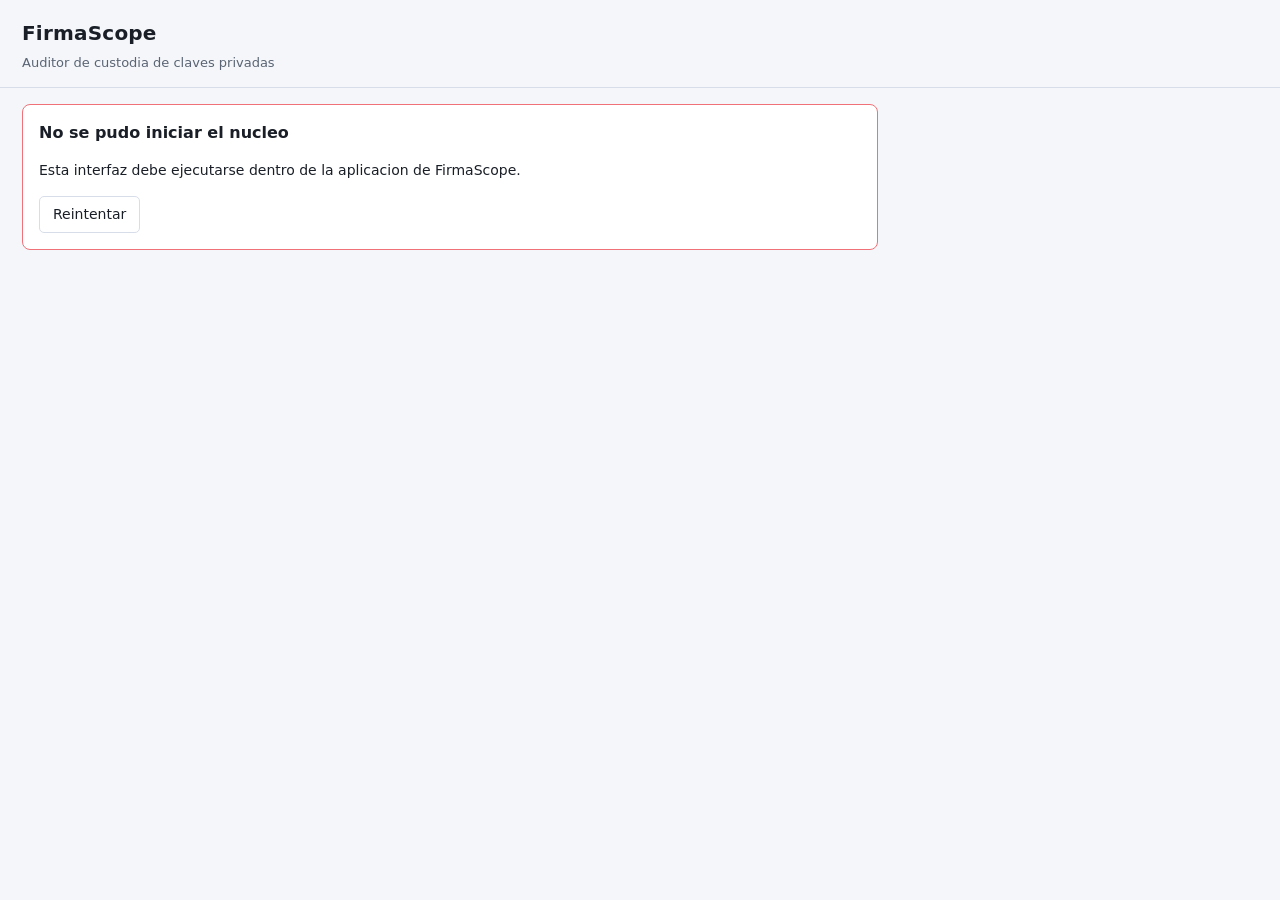
==== src/firmascope/ui/index.html @ 5983fed8 "Panel en el navegador, copiar la credencial y resaltar la salida de la clave Panel (`firmascope pane" ====
<!doctype html>
<html lang="es">
<head>
<meta charset="utf-8">
<meta name="viewport" content="width=device-width, initial-scale=1">
<title>FirmaScope</title>
<link rel="stylesheet" href="app.css">
</head>
<body>
<header>
  <h1>FirmaScope</h1>
  <p class="sub" id="subtitle">Auditor de custodia de claves privadas</p>
  <p class="version" id="version"></p>
</header>

<div id="notice" class="notice" role="alert" hidden></div>

<main>
  <!-- Arranque: fallo al hablar con el nucleo -->
  <section id="view-error" hidden>
    <div class="card bad">
      <h2>No se pudo iniciar el nucleo</h2>
      <p id="error-detail"></p>
      <button data-action="retry-hello">Reintentar</button>
    </div>
  </section>

  <!-- Configuracion: se pinta desde el esquema del nucleo -->
  <section id="view-setup" hidden>
    <div class="card">
      <h2>Configurar la auditoria</h2>
      <p class="sub">Puede dejar el sitio vacio: podra abrir la pagina una vez
      iniciada la sesion.</p>
      <form id="setup-form" autocomplete="off"></form>
      <details id="advanced-wrap">
        <summary>Opciones avanzadas</summary>
        <div id="setup-advanced"></div>
      </details>
      <div id="setup-problems" class="problems" hidden></div>
      <div class="actions">
        <button id="start" data-action="start" class="primary">Iniciar auditoria</button>
      </div>
    </div>
  </section>

  <!-- Confirmacion de credencial real -->
  <section id="view-consent" hidden>
    <div class="card bad">
      <h2>Uso de su e.firma real</h2>
      <ul id="consent-warnings"></ul>
      <p>Escriba <code>ACEPTO</code> para continuar.</p>
      <input type="text" id="consent-input" autocomplete="off" spellcheck="false">
      <div class="actions">
        <button data-action="consent-cancel">Cancelar</button>
        <button data-action="consent-ok" class="danger">Continuar</button>
      </div>
    </div>
  </section>

  <!-- Sesion en marcha -->
  <section id="view-session" hidden>
    <div class="card" id="stage-card">
      <div class="stage-head">
        <h2 id="stage-title">—</h2>
        <span class="pill" id="stage-network">—</span>
      </div>
      <p id="stage-instruction"></p>
      <p class="warn" id="stage-note" hidden></p>
      <ol class="stages" id="stage-list"></ol>
      <div class="actions">
        <button data-action="next" class="primary">Siguiente</button>
        <button data-action="back">Regresar</button>
        <button data-action="retry">Repetir</button>
        <button data-action="cancel" class="danger">Cancelar proceso</button>
      </div>
    </div>

    <div class="card" id="credential-card" hidden>
      <h3>Credencial de laboratorio</h3>
      <p class="sub">Use estos archivos en el portal. No son del SAT.</p>
      <dl class="kv" id="credential-info"></dl>
    </div>

    <div class="card">
      <h3>Pagina</h3>
      <div class="row">
        <input type="text" id="url-input" placeholder="portal.ejemplo.mx"
               autocomplete="off" spellcheck="false">
        <button data-action="navigate">Abrir</button>
      </div>
      <div class="row">
        <button data-action="offline">Cortar la red</button>
        <button data-action="online">Restablecer la red</button>
        <button data-action="live">Opciones en marcha</button>
      </div>
      <p class="sub" id="session-status"></p>
    </div>

    <div class="card">
      <h3>Observado en vivo</h3>
      <div class="feed" id="feed"></div>
    </div>
  </section>

  <!-- Opciones modificables en marcha -->
  <section id="view-live" hidden>
    <div class="card">
      <h2>Opciones modificables en marcha</h2>
      <p class="sub">Lo que no aparece aqui cambiaria el significado de lo ya
      registrado: exige una sesion nueva.</p>
      <form id="live-form" autocomplete="off"></form>
      <div class="actions">
        <button data-action="live-close">Volver</button>
      </div>
    </div>
  </section>

  <!-- Resultado -->
  <section id="view-report" hidden>
    <div class="card">
      <h2>Resultado de la auditoria</h2>
      <dl class="kv" id="report-meta"></dl>
      <div id="report-sensors"></div>
    </div>
    <div class="card">
      <h3>Localidad del procesamiento</h3>
      <table id="report-locality"><tbody></tbody></table>
    </div>
    <div id="report-findings"></div>
    <div class="card">
      <p class="sub">El expediente completo esta en <code id="report-path"></code>.
      <strong>No observado no equivale a imposible.</strong></p>
      <div class="actions">
        <button data-action="new-session" class="primary">Nueva auditoria</button>
      </div>
    </div>
  </section>
</main>

<div id="toast" hidden></div>
<script src="app.js"></script>
</body>
</html>
---- src/firmascope/ui/app.css ----
/* Interfaz sobria a proposito: una herramienta que emite afirmaciones sobre la
   clave de alguien no deberia parecer un panel de marketing. Alto contraste,
   sin animaciones que distraigan de lo que se esta leyendo. */
:root {
  --bg: #11141a;
  --card: #1a1f27;
  --line: #2b323d;
  --fg: #e8ecf3;
  --muted: #98a3b3;
  --accent: #569cd6;
  --ok: #4ec9b0;
  --warn: #d7ba7d;
  --bad: #f07178;
  --crit: #ff5370;
}
@media (prefers-color-scheme: light) {
  :root {
    --bg: #f4f6f9; --card: #ffffff; --line: #d8dee9; --fg: #1a1f27;
    --muted: #5a6474; --accent: #1f6fb2;
  }
}
* { box-sizing: border-box; }
body {
  margin: 0; background: var(--bg); color: var(--fg);
  font: 14px/1.55 system-ui, -apple-system, "Segoe UI", sans-serif;
}
header { padding: 18px 22px 10px; border-bottom: 1px solid var(--line); }
h1 { margin: 0; font-size: 20px; letter-spacing: .2px; }
h2 { margin: 0 0 6px; font-size: 16px; }
h3 { margin: 0 0 6px; font-size: 14px; color: var(--muted);
     text-transform: uppercase; letter-spacing: .6px; }
.sub { margin: 4px 0; color: var(--muted); font-size: 13px; }
.version { margin: 2px 0 0; color: var(--muted); font-size: 12px; }
main { padding: 16px 22px 48px; max-width: 900px; }
.card {
  background: var(--card); border: 1px solid var(--line); border-radius: 8px;
  padding: 16px; margin-bottom: 14px;
}
.card.bad { border-color: var(--bad); }
code { font-family: ui-monospace, "SF Mono", Menlo, monospace; font-size: 12.5px; }

/* Campos */
label.field { display: block; margin: 12px 0 0; }
label.field > .name { display: block; font-weight: 600; margin-bottom: 2px; }
label.field > .help { display: block; color: var(--muted); font-size: 12.5px;
                      margin-bottom: 5px; }
input[type=text], input[type=password], select {
  width: 100%; padding: 7px 9px; border-radius: 5px;
  border: 1px solid var(--line); background: var(--bg); color: var(--fg);
  font: inherit;
}
input:focus, select:focus { outline: 2px solid var(--accent); outline-offset: -1px; }
.choices { display: grid; gap: 6px; margin-top: 4px; }
.choice { display: flex; gap: 8px; align-items: flex-start;
          padding: 8px 10px; border: 1px solid var(--line); border-radius: 6px; }
.choice.danger { border-color: var(--bad); }
.choice input { width: auto; margin-top: 3px; }
.choice .label { font-weight: 600; }
.choice .note { color: var(--muted); font-size: 12.5px; }
.checkbox { display: flex; gap: 8px; align-items: flex-start; margin-top: 12px; }
.checkbox input { width: auto; margin-top: 3px; }

/* Botones */
.actions { display: flex; gap: 8px; flex-wrap: wrap; margin-top: 14px; }
.row { display: flex; gap: 8px; margin-top: 8px; align-items: center; }
button {
  padding: 7px 13px; border-radius: 5px; border: 1px solid var(--line);
  background: var(--card); color: var(--fg); font: inherit; cursor: pointer;
}
button:hover:not(:disabled) { border-color: var(--accent); }
button:disabled { opacity: .45; cursor: not-allowed; }
button.primary { background: var(--accent); border-color: var(--accent); color: #0b0e13; font-weight: 600; }
button.danger { border-color: var(--bad); color: var(--bad); }

/* Etapas */
.stage-head { display: flex; align-items: baseline; gap: 10px; }
.pill { padding: 2px 9px; border-radius: 99px; font-size: 12px; font-weight: 700;
        border: 1px solid var(--line); }
.pill.OFFLINE { color: var(--warn); border-color: var(--warn); }
.pill.ONLINE { color: var(--ok); border-color: var(--ok); }
ol.stages { list-style: none; padding: 0; margin: 12px 0 0;
            display: grid; gap: 3px; }
ol.stages li { display: flex; gap: 9px; color: var(--muted); font-size: 13px; }
ol.stages li.current { color: var(--fg); font-weight: 600; }
ol.stages li .net { font-size: 11px; opacity: .8; }
.warn { color: var(--warn); }
.problems { margin-top: 12px; padding: 10px 12px; border-radius: 6px;
            border: 1px solid var(--bad); color: var(--bad); font-size: 13px; }
.problems ul { margin: 4px 0 0; padding-left: 18px; }

/* Feed */
.feed { max-height: 230px; overflow-y: auto; font-family: ui-monospace, Menlo, monospace;
        font-size: 12px; display: grid; gap: 2px; }
.feed .ev { display: grid; grid-template-columns: 170px 1fr auto; gap: 8px; }
.feed .ev .t { color: var(--accent); }
.feed .ev .d { color: var(--muted); overflow: hidden; text-overflow: ellipsis;
               white-space: nowrap; }
.feed .ev .g { color: var(--warn); }
.feed .ev.blocked .d { color: var(--ok); }
/* Salida de material privado: lo unico de la lista que no puede pasar
   desapercibido. Si fue bloqueada sigue resaltada: el sitio lo intento. */
.feed .ev.private { background: var(--bad-bg, rgba(220, 38, 38, 0.18));
  border-left: 3px solid var(--bad, #dc2626); padding-left: 5px; }
.feed .ev.private .d, .feed .ev.private .t { color: var(--bad, #dc2626); font-weight: 600; }
.kv dd .copy { margin-left: 8px; padding: 2px 8px; font-size: 12px; }
/* Aviso del nucleo sobre como se ejecuta (el panel abre un puerto local). */
.notice { margin: 0 auto 12px; max-width: 960px; padding: 10px 14px;
  border: 1px solid var(--warn, #d97706); border-radius: 6px;
  background: rgba(217, 119, 6, 0.12); color: var(--fg, inherit); }
.feed .empty { color: var(--muted); font-family: inherit; }

/* Reporte */
dl.kv { display: grid; grid-template-columns: max-content 1fr; gap: 3px 14px; margin: 8px 0 0; }
dl.kv dt { color: var(--muted); }
dl.kv dd { margin: 0; }
table { width: 100%; border-collapse: collapse; font-size: 13px; }
table td { padding: 4px 6px; border-bottom: 1px solid var(--line); }
table td:last-child { text-align: right; font-weight: 600; }
.finding { border-left: 3px solid var(--line); padding-left: 12px; margin-bottom: 12px; }
.finding h4 { margin: 0 0 2px; font-size: 14px; }
.finding .badge { display: inline-block; padding: 1px 7px; border-radius: 4px;
                  font-size: 11px; font-weight: 700; margin-right: 7px; }
.finding.CONFIRMED { border-left-color: var(--crit); }
.finding.CONFIRMED .badge, .finding.OBSERVED .badge { background: var(--crit); color: #fff; }
.finding.OBSERVED { border-left-color: var(--crit); }
.finding.POTENTIAL { border-left-color: var(--warn); }
.finding.POTENTIAL .badge { background: var(--warn); color: #11141a; }
.finding.NOT_OBSERVED { border-left-color: var(--ok); }
.finding.NOT_OBSERVED .badge { background: var(--ok); color: #11141a; }
.finding.INCONCLUSIVE .badge { background: var(--muted); color: #11141a; }
.finding details { margin-top: 5px; }
.finding pre { white-space: pre-wrap; font-size: 12px; color: var(--muted); margin: 6px 0 0; }

/* Aviso flotante */
#toast {
  position: fixed; left: 50%; bottom: 22px; transform: translateX(-50%);
  background: var(--card); border: 1px solid var(--accent); color: var(--fg);
  padding: 9px 16px; border-radius: 6px; max-width: 80%; font-size: 13px;
  box-shadow: 0 6px 24px rgba(0,0,0,.35);
}
#toast.bad { border-color: var(--bad); color: var(--bad); }
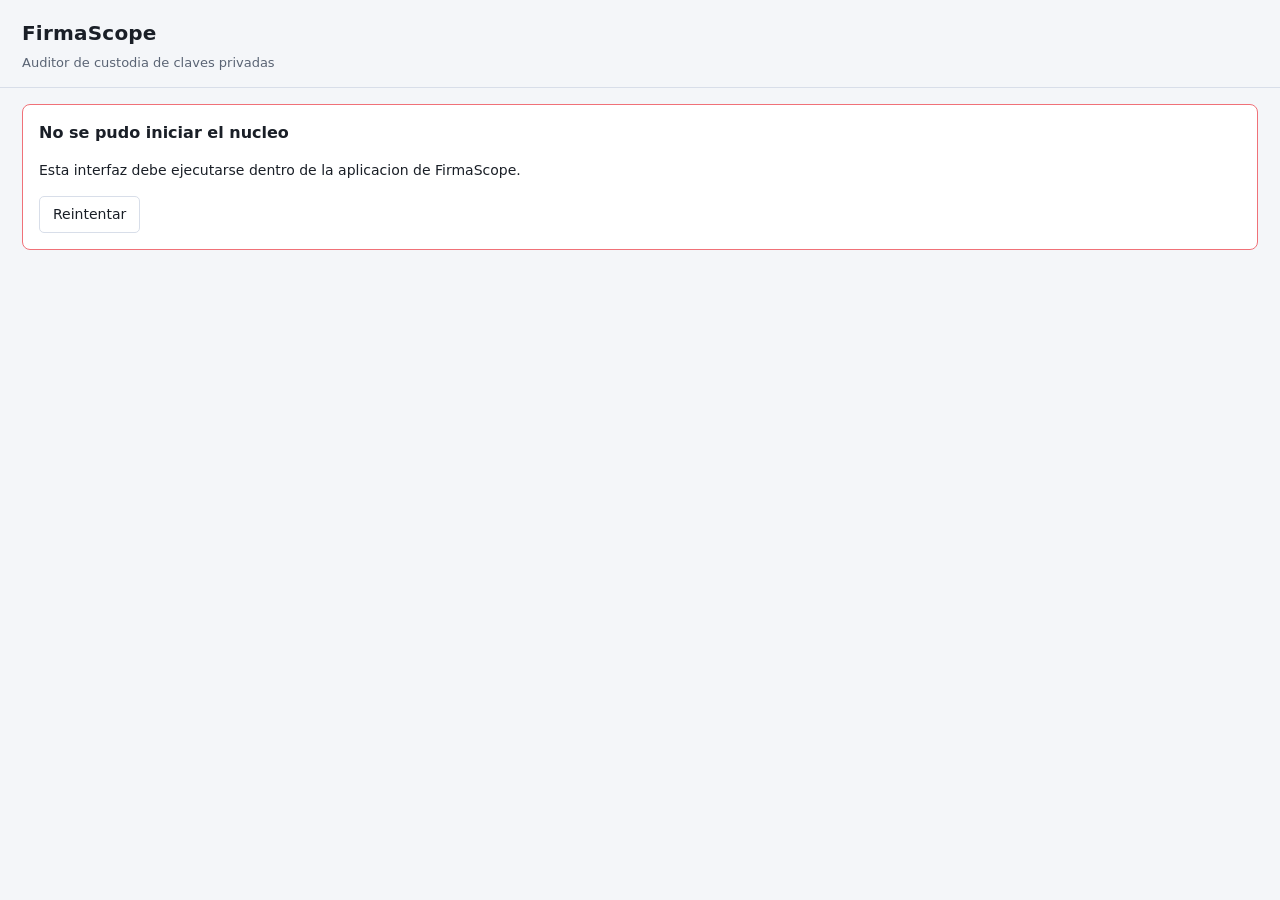
==== commit 220937dd: "Primer piloto del panel en un portal real: falso positivo de contrasena y cierre congelado FS-PWD-00" ====
--- a/src/firmascope/ui/index.html
+++ b/src/firmascope/ui/index.html
@@ -58,7 +58,8 @@
   </section>
 
   <!-- Sesion en marcha -->
-  <section id="view-session" hidden>
+  <section id="view-session" class="session-grid" hidden>
+   <div class="col-main">
     <div class="card" id="stage-card">
       <div class="stage-head">
         <h2 id="stage-title">—</h2>
@@ -82,24 +83,33 @@
     </div>
 
     <div class="card">
-      <h3>Pagina</h3>
+      <h3>Navegador auditado</h3>
+      <p class="sub">Para abrir otra direccion en el navegador que se esta auditando:
+      si no indico el sitio al empezar, o si el portal le pide ir a otra pagina.
+      Lo normal es navegar directamente en esa ventana.</p>
       <div class="row">
-        <input type="text" id="url-input" placeholder="portal.ejemplo.mx"
+        <input type="text" id="url-input" placeholder="https://portal.ejemplo.mx/firma"
                autocomplete="off" spellcheck="false">
         <button data-action="navigate">Abrir</button>
       </div>
-      <div class="row">
+      <p class="sub">Las etapas ya cortan y restablecen la red. Estos botones lo hacen
+      a mano, fuera de las etapas: por ejemplo, para restablecerla si el portal se
+      quedo esperando a un servidor.</p>
+      <div class="row wrap">
         <button data-action="offline">Cortar la red</button>
         <button data-action="online">Restablecer la red</button>
         <button data-action="live">Opciones en marcha</button>
       </div>
       <p class="sub" id="session-status"></p>
     </div>
+   </div>
 
-    <div class="card">
+   <div class="col-side">
+    <div class="card feed-card">
       <h3>Observado en vivo</h3>
       <div class="feed" id="feed"></div>
     </div>
+   </div>
   </section>
 
   <!-- Opciones modificables en marcha -->
--- a/src/firmascope/ui/app.css
+++ b/src/firmascope/ui/app.css
@@ -31,7 +31,7 @@
      text-transform: uppercase; letter-spacing: .6px; }
 .sub { margin: 4px 0; color: var(--muted); font-size: 13px; }
 .version { margin: 2px 0 0; color: var(--muted); font-size: 12px; }
-main { padding: 16px 22px 48px; max-width: 900px; }
+main { padding: 16px 22px 48px; max-width: 1400px; margin: 0 auto; }
 .card {
   background: var(--card); border: 1px solid var(--line); border-radius: 8px;
   padding: 16px; margin-bottom: 14px;
@@ -63,6 +63,7 @@
 /* Botones */
 .actions { display: flex; gap: 8px; flex-wrap: wrap; margin-top: 14px; }
 .row { display: flex; gap: 8px; margin-top: 8px; align-items: center; }
+.row.wrap { flex-wrap: wrap; }
 button {
   padding: 7px 13px; border-radius: 5px; border: 1px solid var(--line);
   background: var(--card); color: var(--fg); font: inherit; cursor: pointer;
@@ -89,9 +90,10 @@
 .problems ul { margin: 4px 0 0; padding-left: 18px; }
 
 /* Feed */
-.feed { max-height: 230px; overflow-y: auto; font-family: ui-monospace, Menlo, monospace;
-        font-size: 12px; display: grid; gap: 2px; }
-.feed .ev { display: grid; grid-template-columns: 170px 1fr auto; gap: 8px; }
+.feed { max-height: 320px; overflow-y: auto; font-family: ui-monospace, Menlo, monospace;
+        font-size: 12px; display: grid; gap: 2px; align-content: start; }
+.feed .ev { display: grid; grid-template-columns: minmax(110px, 170px) minmax(0, 1fr) auto;
+            gap: 8px; }
 .feed .ev .t { color: var(--accent); }
 .feed .ev .d { color: var(--muted); overflow: hidden; text-overflow: ellipsis;
                white-space: nowrap; }
@@ -104,7 +106,7 @@
 .feed .ev.private .d, .feed .ev.private .t { color: var(--bad, #dc2626); font-weight: 600; }
 .kv dd .copy { margin-left: 8px; padding: 2px 8px; font-size: 12px; }
 /* Aviso del nucleo sobre como se ejecuta (el panel abre un puerto local). */
-.notice { margin: 0 auto 12px; max-width: 960px; padding: 10px 14px;
+.notice { margin: 12px auto 0; max-width: calc(1400px - 44px); padding: 10px 14px;
   border: 1px solid var(--warn, #d97706); border-radius: 6px;
   background: rgba(217, 119, 6, 0.12); color: var(--fg, inherit); }
 .feed .empty { color: var(--muted); font-family: inherit; }
@@ -139,3 +141,27 @@
   box-shadow: 0 6px 24px rgba(0,0,0,.35);
 }
 #toast.bad { border-color: var(--bad); color: var(--bad); }
+
+/* Disposicion. En pantallas anchas, la sesion en dos columnas: etapas y
+   controles a la izquierda, lo observado a la derecha con la altura de la
+   ventana. En el primer piloto del panel todo cabia en 900 px a la izquierda y
+   los eventos en una caja de 230 px. */
+.session-grid:not([hidden]) { display: block; }
+@media (min-width: 1100px) {
+  .session-grid:not([hidden]) {
+    display: grid; grid-template-columns: minmax(0, 1fr) minmax(0, 1fr);
+    gap: 14px; align-items: start;
+  }
+  .col-side { position: sticky; top: 12px; }
+  .feed-card .feed { max-height: calc(100vh - 120px); }
+}
+@media (max-width: 700px) {
+  header { padding: 14px 14px 8px; }
+  main { padding: 12px 12px 40px; }
+  .notice { margin: 12px; }
+  .feed .ev { grid-template-columns: minmax(0, 1fr); gap: 0;
+              padding: 3px 0; border-bottom: 1px solid var(--line); }
+  .feed .ev .d { white-space: normal; }
+  .row { flex-wrap: wrap; }
+  dl.kv { grid-template-columns: minmax(0, 1fr); }
+}
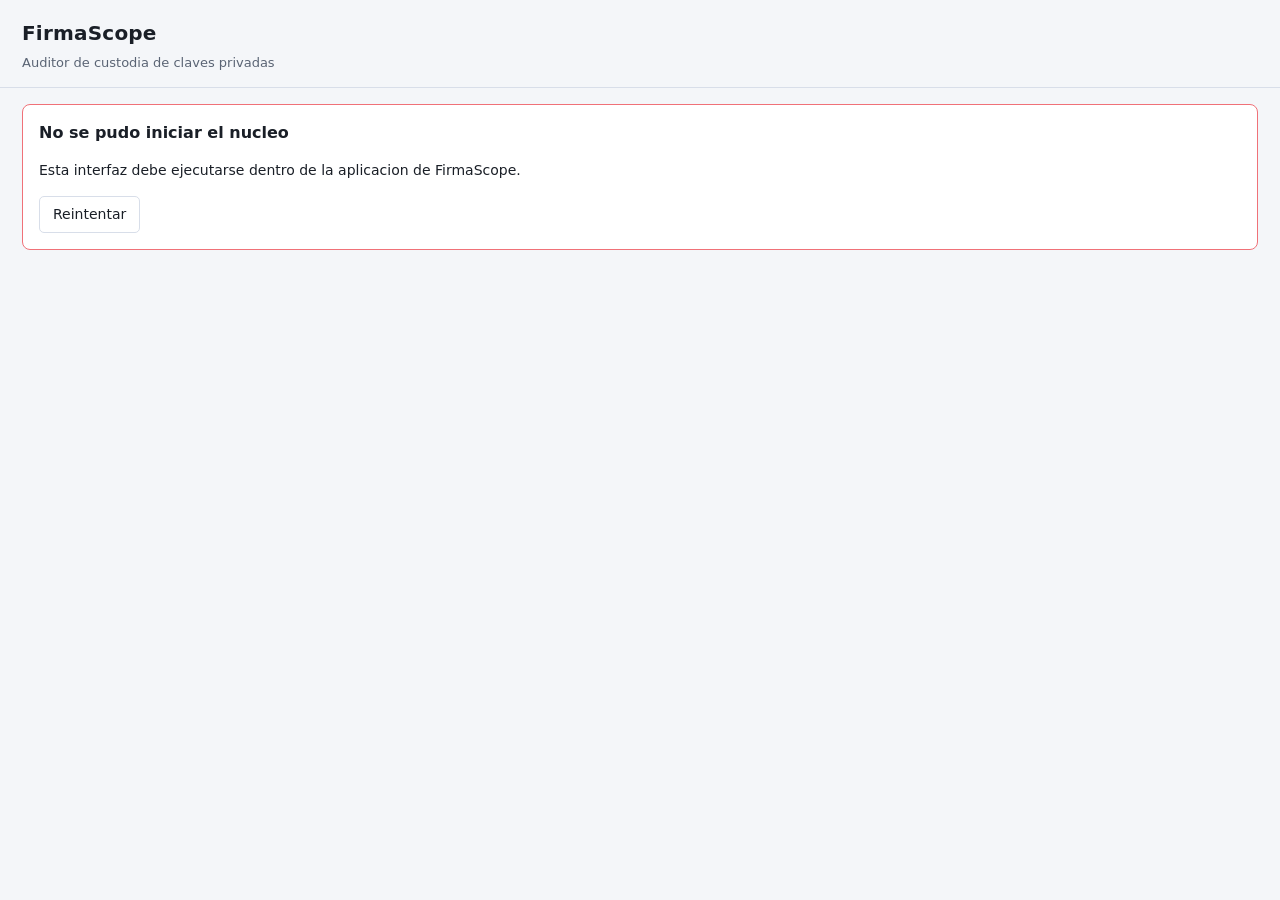
==== commit 6034dcb7: "Avisar de una llave ajena y no llamar sin red a «solo terceros» El piloto con la e.firma real (FS-20" ====
--- a/src/firmascope/ui/index.html
+++ b/src/firmascope/ui/index.html
@@ -60,6 +60,7 @@
   <!-- Sesion en marcha -->
   <section id="view-session" class="session-grid" hidden>
    <div class="col-main">
+    <div class="notice danger" id="credential-warning" role="alert" hidden></div>
     <div class="card" id="stage-card">
       <div class="stage-head">
         <h2 id="stage-title">—</h2>
--- a/src/firmascope/ui/app.css
+++ b/src/firmascope/ui/app.css
@@ -109,6 +109,9 @@
 .notice { margin: 12px auto 0; max-width: calc(1400px - 44px); padding: 10px 14px;
   border: 1px solid var(--warn, #d97706); border-radius: 6px;
   background: rgba(217, 119, 6, 0.12); color: var(--fg, inherit); }
+/* Aviso del nucleo: el .key cargado en la pagina no es el de la sesion. */
+.notice.danger { margin: 0 0 12px; max-width: none; border-color: var(--bad, #dc2626);
+  background: rgba(220, 38, 38, 0.12); font-weight: 600; }
 .feed .empty { color: var(--muted); font-family: inherit; }
 
 /* Reporte */
@@ -165,3 +168,6 @@
   .row { flex-wrap: wrap; }
   dl.kv { grid-template-columns: minmax(0, 1fr); }
 }
+
+/* La tarjeta de la credencial, resaltada en la etapa de firma. */
+#credential-card.focus { border-color: var(--accent); box-shadow: 0 0 0 1px var(--accent); }
